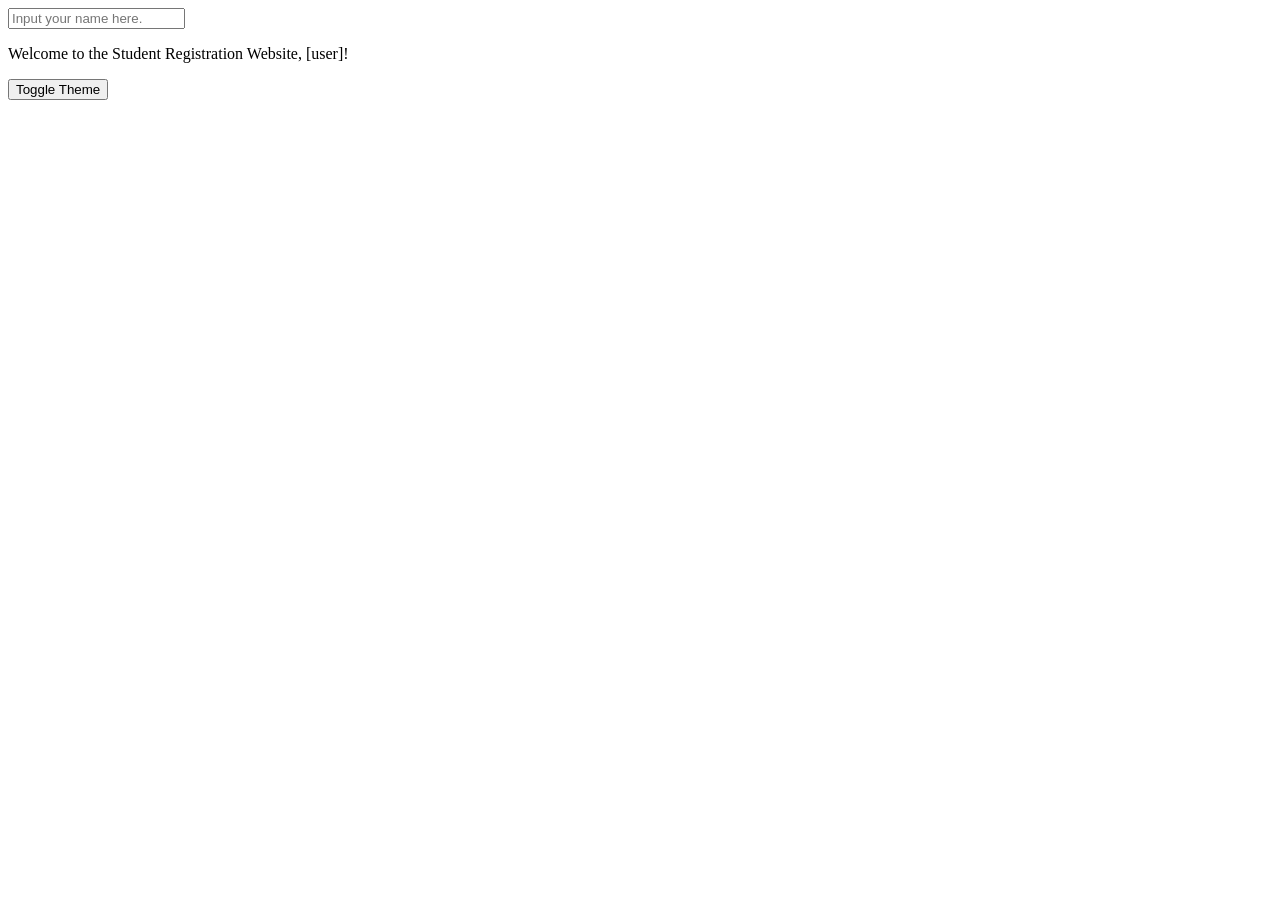
==== week-6/index.html @ c37140be "Week 6 Activity." ====
<!DOCTYPE html>
<html lang="en">
<head>
    <meta charset="UTF-8">
    <meta name="viewport" content="width=device-width, initial-scale=1.0">
    <title>Document</title>
    <script src="script.js" defer></script>
    <link rel="stylesheet" href="style.css">
</head>
<body>
    <input id="nameInput" type="text" placeholder="Input your name here.">
    <p id="welcomeMessage">Welcome to the Student Registration Website, [user]!</p>
    <button id="themeButton">Toggle Theme</button>

    <form action="" id="studentForm">
        <!-- get name and course -->
    </form>
</body>
</html>
---- week-6/style.css ----
.dark {
    background-color: rgb(27, 26, 26);
    color: rgb(244, 247, 241);
}
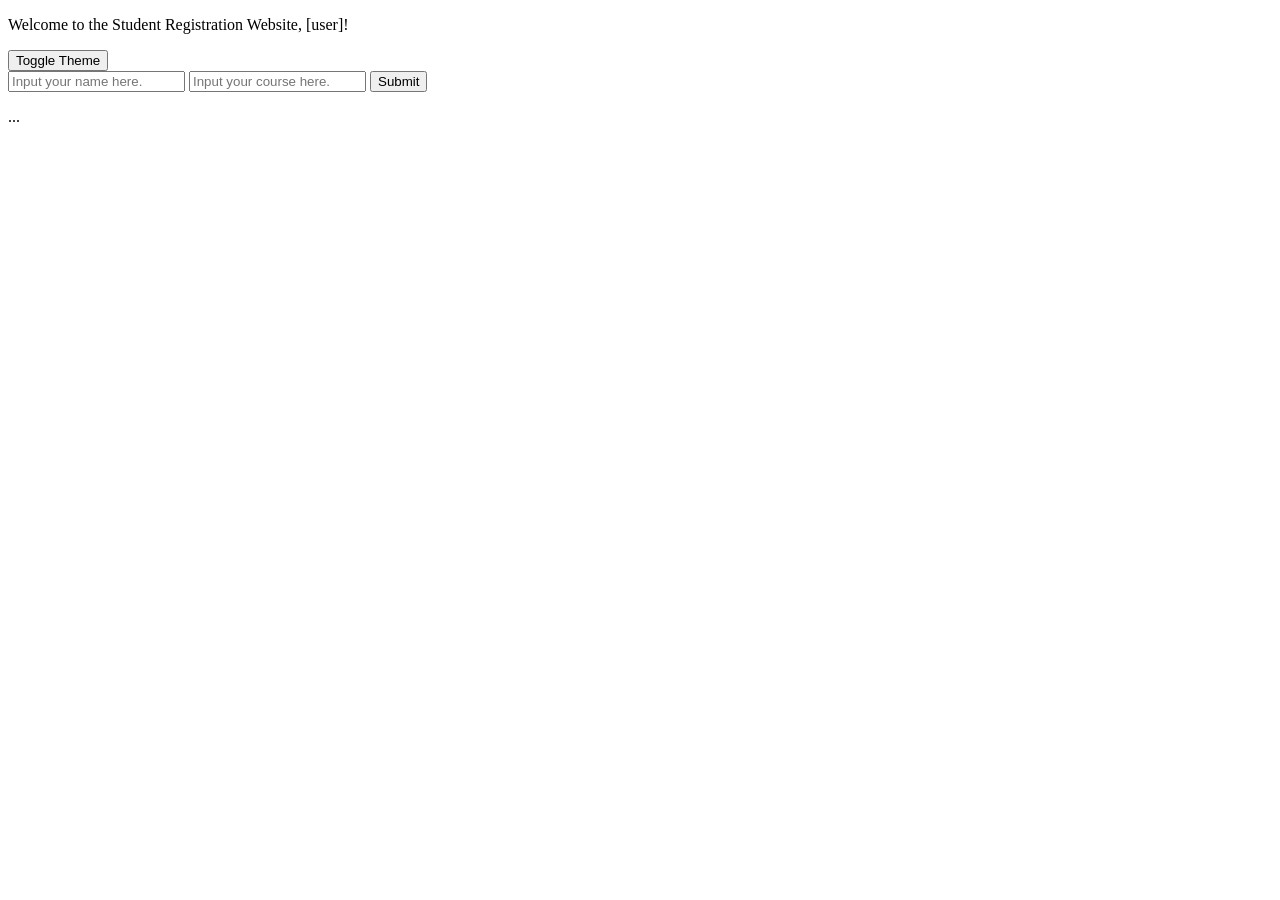
==== commit 938c0a70: "recommitting week 6 activity" ====
--- a/week-6/index.html
+++ b/week-6/index.html
@@ -8,12 +8,15 @@
     <link rel="stylesheet" href="style.css">
 </head>
 <body>
-    <input id="nameInput" type="text" placeholder="Input your name here.">
     <p id="welcomeMessage">Welcome to the Student Registration Website, [user]!</p>
     <button id="themeButton">Toggle Theme</button>
 
     <form action="" id="studentForm">
-        <!-- get name and course -->
+        <input id="nameInput" type="text" placeholder="Input your name here.">
+        <input id="courseInput" type="text" placeholder="Input your course here.">
+        <button id="submitButton" type="submit">Submit</button>
     </form>
+    
+    <p id="registerDisplay">...</p>
 </body>
 </html>
